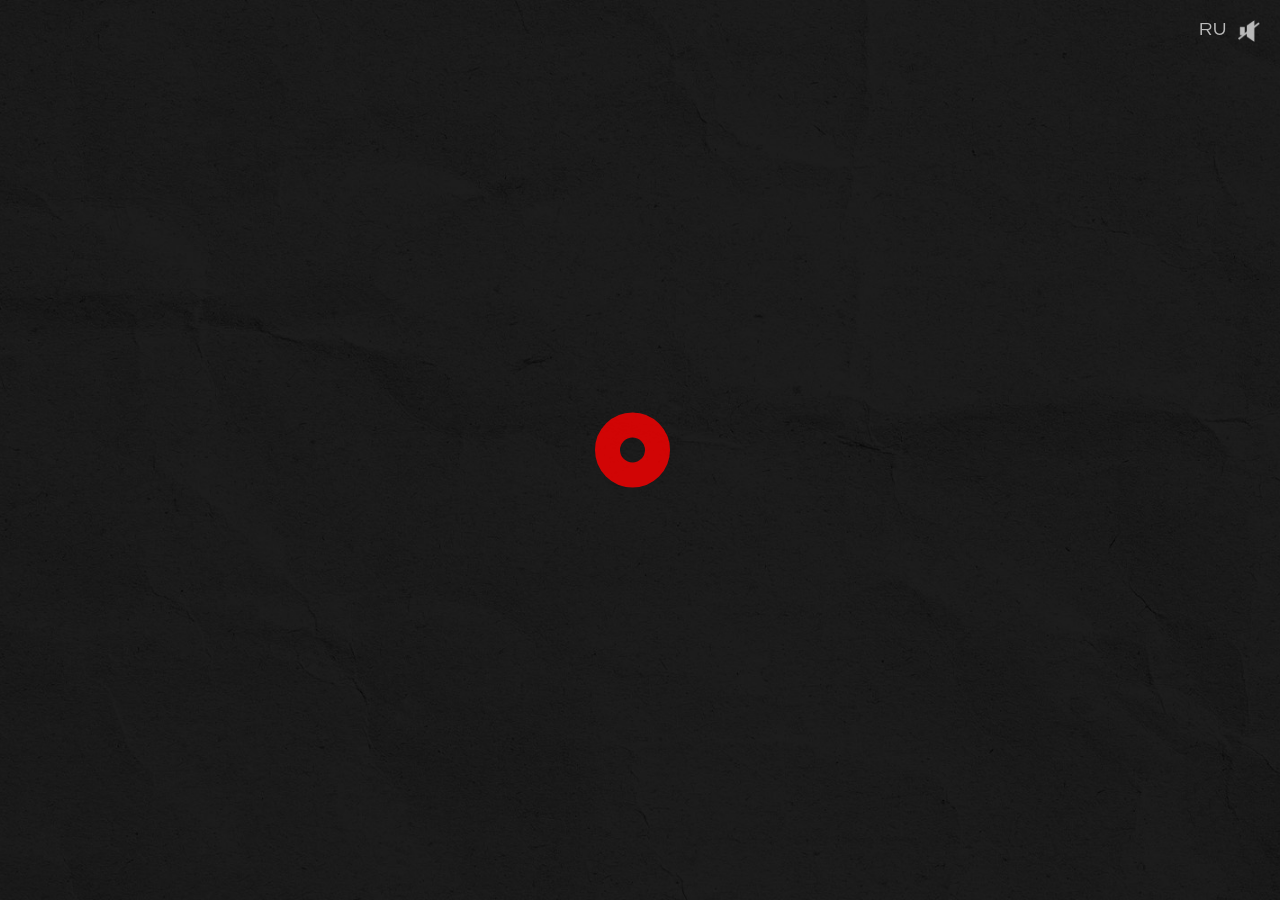
==== index.html @ 197c95bb "add menu" ====
<!doctype html>
<html lang="en">
  <head>
    <meta charset="UTF-8" />
    <meta name="viewport" content="width=device-width, initial-scale=1.0" />
    <title>REC Studio — О нас</title>
    <link rel="stylesheet" href="./styles/style.css" />
    <link rel="icon" href="./assets/logo.png" type="image/png" />
  </head>
  <body>
    <main class="main-container hidden">
      <div class="logo-wrapper">
        <div class="main__container__logo"></div>
        <div class="logo-text">
          <div class="logo-top">
            <span class="rec">REC</span><span class="studio">STUDIO</span>
          </div>
          <div class="logo-sub">PRODUCTION COMPANY</div>
        </div>
      </div>
      <section class="settings">
        <button class="settings__lang-btn">RU</button>
        <button class="settings__valume-btn">
          <img
            src="./assets/ЗВУК.png"
            class="settings__valume-btn__img"
            alt="volume"
          />
        </button>
      </section>

      <section class="menu">
        <div class="menu__logo-cont"></div>
        <div class="menu-block">
          <div class="menu-text">МЕНЮ</div>
          <button class="burger">
            <span></span>
            <span></span>
            <span></span>
          </button>
        </div>
      </section>

      <section class="content">
        <div class="content__links">
          <a href="about.html" class="content__links__item faq">О НАС</a>
          <a href="about.html" class="content__links__item projects">НАШИ ПРОЕКТЫ</a>
          <a href="about.html" class="content__links__item help">УСЛУГИ</a>
          <a href="about.html" class="content__links__item news">НОВОСТИ</a>
          <a href="about.html" class="content__links__item contacts">КОНТАКТЫ</a>
        </div>
      </section>
    </main>

    <script src="./scripts/script.js"></script>
  </body>
</html>
---- styles/style.css ----
@font-face {
    font-family: "Holgada";
    src: url("../assets/fonts/Holgada Thin.otf") format("opentype");
    font-weight: 100;
}
@font-face {
    font-family: "Holgada";
    src: url("../assets/fonts/Holgada Thin Italic.otf") format("opentype");
    font-weight: 100;
    font-style: italic;
}
@font-face {
    font-family: "Holgada";
    src: url("../assets/fonts/Holgada Light.otf") format("opentype");
    font-weight: 300;
}
@font-face {
    font-family: "Holgada";
    src: url("../assets/fonts/Holgada Light Italic.otf") format("opentype");
    font-weight: 300;
    font-style: italic;
}
@font-face {
    font-family: "Holgada";
    src: url("../assets/fonts/Holgada Regular.otf") format("opentype");
    font-weight: 400;
}
@font-face {
    font-family: "Holgada";
    src: url("../assets/fonts/Holgada Regular Italic.otf") format("opentype");
    font-weight: 400;
    font-style: italic;
}
@font-face {
    font-family: "Holgada";
    src: url("../assets/fonts/Holgada Medium.otf") format("opentype");
    font-weight: 500;
}
@font-face {
    font-family: "Holgada";
    src: url("../assets/fonts/Holgada Medium Italic.otf") format("opentype");
    font-weight: 500;
    font-style: italic;
}
@font-face {
    font-family: "Holgada";
    src: url("../assets/fonts/Holgada Bold.otf") format("opentype");
    font-weight: 700;
}
@font-face {
    font-family: "Holgada";
    src: url("../assets/fonts/Holgada Bold Italic.otf") format("opentype");
    font-weight: 700;
    font-style: italic;
}
@font-face {
    font-family: "Holgada";
    src: url("../assets/fonts/Holgada Black.otf") format("opentype");
    font-weight: 900;
}
@font-face {
    font-family: "Holgada";
    src: url("../assets/fonts/Holgada Black Italic.otf") format("opentype");
    font-weight: 900;
    font-style: italic;
}

* {
    margin: 0;
    padding: 0;
    box-sizing: border-box;
    /* border: 1px solid red; */
}
:root{
    --mask-image: url("../assets/О-нас-Моб.png");
}
html, body {
    background: #000;
    height: 100%;
    overflow: hidden;
    font-family: "Holgada", sans-serif;
}

.intro {
    position: fixed;
    inset: 0;
    z-index: 9999;
    background: #000;
    display: flex;
    justify-content: center;
    align-items: center;
    opacity: 1;
    transition: opacity 1s ease;
}
.intro.fade-out {
    opacity: 0;
    pointer-events: none;
}
.intro__video {
    width: 100%;
    height: 100%;
    object-fit: cover;
}

.main-container {
    position: relative;
    display: flex;
    width: 100%;
    height: 100vh;
    background-image: url("../assets/mainbackground.jpg");
    background-size: cover;
    background-position: center;
    opacity: 0;
    transition: opacity 1s ease;
    overflow: hidden;
}
.main-container.show {
    opacity: 1;
}
.hidden {
    pointer-events: none;
}

.logo-wrapper {
    position: absolute;
    top: 50%;
    left: 50%;
    transform: translate(-50%, -50%);
    display: flex;
    align-items: center;
    z-index: 999;
    cursor: pointer;
}

.main__container__logo {
    border: 25px solid rgb(255, 0, 0);
    box-shadow: 0px 0px 0px rgb(255, 0, 0);
    border-radius: 50%;
    opacity: 0.8;
    animation: red-light 10s infinite;
    width: 75px;
    height: 75px;
    transition: transform 0.7s cubic-bezier(0.7, 0, 0.2, 1);
}

.logo-text {
    display: flex;
    flex-direction: column;
    justify-content: center;
    overflow: hidden;
    white-space: nowrap;
    max-width: 0;
    margin-left: 15px;
    margin-top: 25px;
    opacity: 0;
    transition: max-width 2s cubic-bezier(0.16, 1, 0.3, 1), opacity 0.6s ease;
}

.logo-top {
    display: flex;
    line-height: 1;
    gap: 0;          
    margin: 0;  
    margin-left: -12px;     
    padding: 0;
    overflow: visible;
}

.rec {
    font-weight: 500;
    font-size: 70px;
    letter-spacing: -6px;
    transform: scaleX(0.9); 
    color: #e6e6e6;
    margin: 0;        
    padding: 0;    
}

.studio {
    font-weight: 200;
    font-size: 70px;
    letter-spacing: -8px;
    transform: scaleX(0.8); 
    color: #e6e6e6;
    margin: 0;        
    margin-left: -25px; 
    padding: 0; 
}

.logo-sub {
    font-weight: 500;
    font-size: 22px;
    letter-spacing: 2px;
    color: #ffffff;
    margin-top: 6px;
    transform: scaleX(1); 
}

.logo-wrapper.active .main__container__logo {
    transform: translateX(-10px);
}

.logo-wrapper.active .logo-text {
    max-width: 500px;
    opacity: 1;
}

.ui-hidden .menu,
.ui-hidden .content {
    opacity: 0;
    pointer-events: none;
}

.ui-visible .menu,
.ui-visible .content {
    opacity: 1;
    pointer-events: auto;
    transition: opacity 0.8s ease;
}

.ui-visible .logo-wrapper {
    opacity: 0;
    pointer-events: none;
    transition: opacity 0.5s ease;
}

.settings {
    position: fixed;
    display: flex;
    gap: 12px;
    top: 20px;
    right: 20px;
    z-index: 9999;
    opacity: 1 !important;
    pointer-events: auto !important;
}

.main-container.ui-hidden .settings,
.main-container.ui-visible .settings {
    opacity: 1;
    pointer-events: auto;
}

.settings__lang-btn {
    background: none;
    border: none;
    cursor: pointer;
    color: #fff;
    font-size: 16px;
    font-weight: 500;
    opacity: 0.7;
    transition: opacity 0.2s;
    font-family: "Holgada", sans-serif;
}
.settings__lang-btn:hover {
    opacity: 1;
}
.settings__valume-btn {
    background: none;
    border: none;
    cursor: pointer;
    display: flex;
    align-items: center;
    padding: 0;
}
.settings__valume-btn__img {
    width: 22px;
    height: 22px;
    filter: brightness(0) invert(1);
    opacity: 0.7;
    transition: all 0.2s ease;
}
.settings__valume-btn__img:hover {
    opacity: 1;
    transform: scale(1.05);
}
.settings__valume-btn__img:active {
    transform: scale(0.95);
}
.menu {
    position: absolute;
    left: 0;
    top: 0;
    width: 5%;
    height: 100vh;
  background-image: 
    linear-gradient(rgba(0, 0, 0, 0.5), rgba(0, 0, 0, 0.5)), 
    url('../assets/mainbackground.jpg');
  background-size: cover;
    display: flex;
    flex-direction: column;
    z-index: 140;
}
.menu__logo {
    width: 40px;
    height: 40px;
    border: 12px solid rgb(255, 255, 255);
    box-shadow: 0px 0px 0px rgb(255, 255, 255);
    border-radius: 50%;
    margin: 20px auto 0;
    opacity: 0.8;
    animation: light-menu 10s infinite;
    cursor: pointer;
}
@keyframes light-menu {
    0%{
        box-shadow: 0px 0px 0px rgb(255, 255, 255);       
    }
    20%{
        box-shadow: 0px 0px 5px rgb(255, 255, 255);       
    }
    30%{
        box-shadow: 0px 0px 10px rgb(255, 255, 255);       
    }
    50%{
        box-shadow: 0px 0px 20px rgb(255, 255, 255);       
    }
    80%{
        box-shadow: 0px 0px 10px rgb(255, 255, 255);       
    }
    100%{
        box-shadow: 0px 0px 5px rgb(255, 255, 255);       
    }
}
.red-logo{
    border: 12px solid rgb(248, 27, 27);   
    animation: red-light 10s infinite;
    transition: 0.3s;
}
@keyframes red-light {
    0%{
        box-shadow: 0px 0px 0px rgb(248, 27, 27);       
    }
    20%{
        box-shadow: 0px 0px 5px rgb(248, 27, 27);       
    }
    30%{
        box-shadow: 0px 0px 10px rgb(248, 27, 27);       
    }
    50%{
        box-shadow: 0px 0px 20px rgb(248, 27, 27);       
    }
    80%{
        box-shadow: 0px 0px 10px rgb(248, 27, 27);       
    }
    100%{
        box-shadow: 0px 0px 5px rgb(248, 27, 27);       
    }
}
.menu-block {
    margin-top: auto;
    margin-bottom: 40px;
    display: flex;
    flex-direction: column;
    align-items: center;
    gap: 20px;
}
.menu-text {
    writing-mode: vertical-rl;
    transform: rotate(180deg);
    font-size: 29px;
    letter-spacing: 2px;
    color: #fff;
    font-weight: 900;
    opacity: 0.3;
}
.burger {
    all: unset;
    cursor: pointer;
    display: flex;
    flex-direction: column;
    gap: 6px;
    padding: 8px;
}
.burger span {
    width: 25px;
    height: 4.5px;
    background: #fff;
    transition: 0.2s;
}
.burger:hover span {
    background: #ccc;
}

.content {
    position: fixed;
    inset: 0;
    z-index: 10;
    pointer-events: none;
}

.about {
    position: absolute;
    inset: 0;
    overflow: hidden;
}

.about__img {
    width: 100%;
    height: 110%;
    object-fit: cover;
    will-change: transform;
}

.about--base {
    z-index: 1;
}

.about--top {
    position: absolute;
    inset: 0;
    z-index: 20;
    background-color: url("../assets/О нас Моб.jpg");
    pointer-events: none;
}

.about__background {
    position: relative;
    width: auto;
    height: 250px;
    padding: 0;
    z-index: 25;
    background-image: url("../assets/mainbackground.jpg");
    display: inline-flex;
    align-items: center;
    justify-content: center;
    overflow: visible;
    margin: 0 auto;
    clip-path: inset(0);
}
.about__title {
    font-size: clamp(90px, 22vw, 390px);
    font-weight: 900;
    text-transform: uppercase;
    line-height: 0.8;
    width: 100%;
    text-align: center;
    letter-spacing: 0.05em;

    margin: 0;
    margin-bottom: clamp(-45px, -3vw, -20px);

    padding: 0;

    position: relative;
    z-index: 99999999;

    background-image: url("../assets/О-нас-Моб.png");
    background-repeat: no-repeat;
    background-size: 100vw auto;
    background-position: center var(--about-bg-y, 160%);

    color: transparent;
    -webkit-text-fill-color: transparent;
    -webkit-background-clip: text;
    background-clip: text;

    transform: translateY(-30px); /* чуть поднять */
    will-change: background-position;
}

.paralax-text {
    position: absolute;
    bottom: 0;
    left: 0;
    width: 100%;
    z-index: 15;
    transform: translateY(100%);
    will-change: transform;
    transition: transform 0.1s linear;

    display: flex;
    flex-direction: column;
    align-items: center;
    justify-content: flex-start;

    isolation: isolate;
    overflow: visible;
}

/* рамка прижата к about-info */
.paralax-text::before {
    content: "";
    position: absolute;

    left: 60px;
    right: 0;
    width: 100%;
    bottom: 310px;

    height: clamp(76px, 15vw, 240px);

    background: url("../assets/mainbackground.jpg");
    z-index: 0;
    pointer-events: none;
}
.mask {
    -webkit-mask-image: none;
    mask-image: none;
}

.about-info {
    position: relative;
    display: flex;
    bottom: auto;
    left: auto;
    width: 100%;
    padding: 2rem 2rem 3rem 2rem;
    z-index: 20;
    color: white;
    font-size: 1.2rem;
    line-height: 1.5;
    font-weight: 400;
    backdrop-filter: blur(16px);
    background: rgba(0, 0, 0, 0.65);
    border-top: 1px solid rgba(255, 255, 255, 0.2);
    opacity: 1;
    pointer-events: none;
    margin-top: 0;
    height: 310px;
}
.about-info-text{
    width: 40%;
    height: 210px;
    margin-left: 50%;
    margin-top: 6%;
}
.about-info.visible {
    opacity: 1;
}
.paralax-text {
    position: absolute;
    bottom: 0;
    left: 0;
    width: 100%;
    z-index: 15;
    transform: translateY(100%);
    will-change: transform;
    transition: transform 0.1s linear;
    display: flex;
    flex-direction: column;
    align-items: center;
    justify-content: flex-start;
}
.about-info p {
    max-width: 800px;
    margin: 0 auto;
    text-shadow: 0 1px 2px rgba(0, 0, 0, 0.3);
    font-size: clamp(14px, 4vw, 20px);
    font-family: "Holgada", sans-serif;
}
.logo-wrapper {
    transition: all 0.8s cubic-bezier(0.7, 0, 0.2, 1);
}

.main__container__logo {
    transition: all 0.8s cubic-bezier(0.7, 0, 0.2, 1);
}

.logo-wrapper.corner-position {
    position: fixed !important;
    top: 20px !important;
    left: 20px !important;
    transform: translate(0, 0) scale(0.5) !important;
    z-index: 10000 !important;
}
.main__container__logo {
    transition: all 0.8s cubic-bezier(0.7, 0, 0.2, 1);
    cursor: pointer;
    position: relative;
    z-index: 10;
}

.main__container__logo[style*="fixed"] {
    box-shadow: 0px 0px 15px rgba(255, 0, 0, 0.5);
}
.menu__logo {
    transition: all 0.3s ease;
}
.menu__logo-cont {
    width: 40px;
    height: 40px;
    border: 12px solid rgb(255, 0, 0);
    box-shadow: 0px 0px 0px rgb(255, 0, 0);
    border-radius: 50%;
    margin: 20px auto 10px auto;
    opacity: 0.8;
    animation: red-light 10s infinite;
    cursor: pointer;
    display: block;
    position: relative;
    flex-shrink: 0;
}
.menu__logo.red-logo {
    border: 12px solid rgb(248, 27, 27);
    animation: red-light 10s infinite;
}
.content__links{
    display:flex;
    flex-direction: column;
    width: 80%;
    height:96%;
    align-items: left;
    margin-left:12% ;
    padding: 0;
    margin-top: 5.3%;
    gap: 0;
}
.content__links__item {
    position: relative;
    display: flex;
    padding: 0;
    flex-direction: column;
    height: 16%;

    color: transparent;
    -webkit-text-fill-color: transparent;

    background-image: url("../assets/adobe_126953722.jpg");
    background-size: cover;
    background-position: center;
    background-repeat: no-repeat;

    -webkit-background-clip: text;
    background-clip: text;

    text-decoration: none;
    font-size: 110px;
    font-weight: 900;
    line-height: 150px;

    overflow: visible;
}

/* второй слой текста с hover-картинкой */
.content__links__item::before {
    content: attr(data-text);
    position: absolute;
    inset: 0;

    color: transparent;
    -webkit-text-fill-color: transparent;

    background-image: var(--hover-bg);
    background-size: cover;
    background-position: center;
    background-repeat: no-repeat;

    -webkit-background-clip: text;
    background-clip: text;

    opacity: 0;
    transition: opacity 0.7s ease;

    pointer-events: none;
}

/* плавное появление hover-картинки */
.content__links__item:hover::before {
    opacity: 1;
}
.content__links__item:hover {
    opacity: 1;
    filter: brightness(1.15);
}
/* По умолчанию текст "МЕНЮ" скрыт на всех страницах */
.menu-text {
    opacity: 0;
    visibility: hidden;
    pointer-events: none;
    transition: opacity 0.3s ease, visibility 0.3s ease;
}

/* Только на странице about показываем текст "МЕНЮ" */
.about-page .menu-text {
    opacity: 0.3;
    visibility: visible;
    pointer-events: auto;
}
@media (max-width: 768px) {
    .about__background {
        height: 150px;
    }
    .about__title {
        font-size: 40px;
    }
    .about-info {
        padding: 1.5rem;
    }
    .about-info p {
        font-size: 14px;
    }
}

@media (max-width: 480px) {
    .about__title {
        font-size: 32px;
    }
}
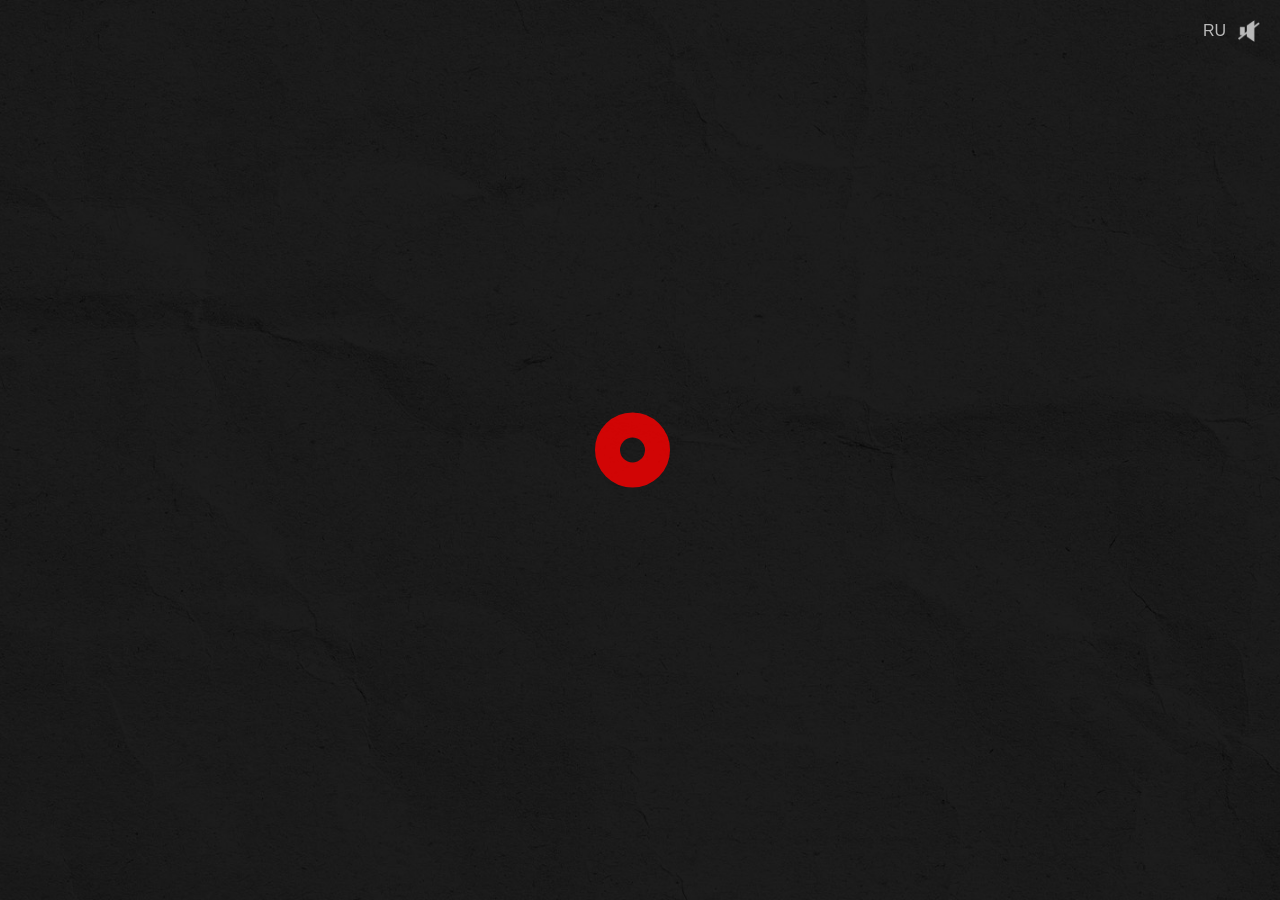
==== commit 29fbf381: "Add all pages" ====
--- a/index.html
+++ b/index.html
@@ -44,10 +44,10 @@
       <section class="content">
         <div class="content__links">
           <a href="about.html" class="content__links__item faq">О НАС</a>
-          <a href="about.html" class="content__links__item projects">НАШИ ПРОЕКТЫ</a>
-          <a href="about.html" class="content__links__item help">УСЛУГИ</a>
-          <a href="about.html" class="content__links__item news">НОВОСТИ</a>
-          <a href="about.html" class="content__links__item contacts">КОНТАКТЫ</a>
+          <a href="projects.html" class="content__links__item projects">НАШИ ПРОЕКТЫ</a>
+          <a href="help.html" class="content__links__item help">УСЛУГИ</a>
+          <a href="news.html" class="content__links__item news">НОВОСТИ</a>
+          <a href="contacts.html" class="content__links__item contacts">КОНТАКТЫ</a>
         </div>
       </section>
     </main>
--- a/styles/style.css
+++ b/styles/style.css
@@ -1,699 +1,11 @@
-@font-face {
-    font-family: "Holgada";
-    src: url("../assets/fonts/Holgada Thin.otf") format("opentype");
-    font-weight: 100;
-}
-@font-face {
-    font-family: "Holgada";
-    src: url("../assets/fonts/Holgada Thin Italic.otf") format("opentype");
-    font-weight: 100;
-    font-style: italic;
-}
-@font-face {
-    font-family: "Holgada";
-    src: url("../assets/fonts/Holgada Light.otf") format("opentype");
-    font-weight: 300;
-}
-@font-face {
-    font-family: "Holgada";
-    src: url("../assets/fonts/Holgada Light Italic.otf") format("opentype");
-    font-weight: 300;
-    font-style: italic;
-}
-@font-face {
-    font-family: "Holgada";
-    src: url("../assets/fonts/Holgada Regular.otf") format("opentype");
-    font-weight: 400;
-}
-@font-face {
-    font-family: "Holgada";
-    src: url("../assets/fonts/Holgada Regular Italic.otf") format("opentype");
-    font-weight: 400;
-    font-style: italic;
-}
-@font-face {
-    font-family: "Holgada";
-    src: url("../assets/fonts/Holgada Medium.otf") format("opentype");
-    font-weight: 500;
-}
-@font-face {
-    font-family: "Holgada";
-    src: url("../assets/fonts/Holgada Medium Italic.otf") format("opentype");
-    font-weight: 500;
-    font-style: italic;
-}
-@font-face {
-    font-family: "Holgada";
-    src: url("../assets/fonts/Holgada Bold.otf") format("opentype");
-    font-weight: 700;
-}
-@font-face {
-    font-family: "Holgada";
-    src: url("../assets/fonts/Holgada Bold Italic.otf") format("opentype");
-    font-weight: 700;
-    font-style: italic;
-}
-@font-face {
-    font-family: "Holgada";
-    src: url("../assets/fonts/Holgada Black.otf") format("opentype");
-    font-weight: 900;
-}
-@font-face {
-    font-family: "Holgada";
-    src: url("../assets/fonts/Holgada Black Italic.otf") format("opentype");
-    font-weight: 900;
-    font-style: italic;
-}
-
-* {
-    margin: 0;
-    padding: 0;
-    box-sizing: border-box;
-    /* border: 1px solid red; */
-}
-:root{
-    --mask-image: url("../assets/О-нас-Моб.png");
-}
-html, body {
-    background: #000;
-    height: 100%;
-    overflow: hidden;
-    font-family: "Holgada", sans-serif;
-}
-
-.intro {
-    position: fixed;
-    inset: 0;
-    z-index: 9999;
-    background: #000;
-    display: flex;
-    justify-content: center;
-    align-items: center;
-    opacity: 1;
-    transition: opacity 1s ease;
-}
-.intro.fade-out {
-    opacity: 0;
-    pointer-events: none;
-}
-.intro__video {
-    width: 100%;
-    height: 100%;
-    object-fit: cover;
-}
-
-.main-container {
-    position: relative;
-    display: flex;
-    width: 100%;
-    height: 100vh;
-    background-image: url("../assets/mainbackground.jpg");
-    background-size: cover;
-    background-position: center;
-    opacity: 0;
-    transition: opacity 1s ease;
-    overflow: hidden;
-}
-.main-container.show {
-    opacity: 1;
-}
-.hidden {
-    pointer-events: none;
-}
-
-.logo-wrapper {
-    position: absolute;
-    top: 50%;
-    left: 50%;
-    transform: translate(-50%, -50%);
-    display: flex;
-    align-items: center;
-    z-index: 999;
-    cursor: pointer;
-}
-
-.main__container__logo {
-    border: 25px solid rgb(255, 0, 0);
-    box-shadow: 0px 0px 0px rgb(255, 0, 0);
-    border-radius: 50%;
-    opacity: 0.8;
-    animation: red-light 10s infinite;
-    width: 75px;
-    height: 75px;
-    transition: transform 0.7s cubic-bezier(0.7, 0, 0.2, 1);
-}
-
-.logo-text {
-    display: flex;
-    flex-direction: column;
-    justify-content: center;
-    overflow: hidden;
-    white-space: nowrap;
-    max-width: 0;
-    margin-left: 15px;
-    margin-top: 25px;
-    opacity: 0;
-    transition: max-width 2s cubic-bezier(0.16, 1, 0.3, 1), opacity 0.6s ease;
-}
-
-.logo-top {
-    display: flex;
-    line-height: 1;
-    gap: 0;          
-    margin: 0;  
-    margin-left: -12px;     
-    padding: 0;
-    overflow: visible;
-}
-
-.rec {
-    font-weight: 500;
-    font-size: 70px;
-    letter-spacing: -6px;
-    transform: scaleX(0.9); 
-    color: #e6e6e6;
-    margin: 0;        
-    padding: 0;    
-}
-
-.studio {
-    font-weight: 200;
-    font-size: 70px;
-    letter-spacing: -8px;
-    transform: scaleX(0.8); 
-    color: #e6e6e6;
-    margin: 0;        
-    margin-left: -25px; 
-    padding: 0; 
-}
-
-.logo-sub {
-    font-weight: 500;
-    font-size: 22px;
-    letter-spacing: 2px;
-    color: #ffffff;
-    margin-top: 6px;
-    transform: scaleX(1); 
-}
-
-.logo-wrapper.active .main__container__logo {
-    transform: translateX(-10px);
-}
-
-.logo-wrapper.active .logo-text {
-    max-width: 500px;
-    opacity: 1;
-}
-
-.ui-hidden .menu,
-.ui-hidden .content {
-    opacity: 0;
-    pointer-events: none;
-}
-
-.ui-visible .menu,
-.ui-visible .content {
-    opacity: 1;
-    pointer-events: auto;
-    transition: opacity 0.8s ease;
-}
-
-.ui-visible .logo-wrapper {
-    opacity: 0;
-    pointer-events: none;
-    transition: opacity 0.5s ease;
-}
-
-.settings {
-    position: fixed;
-    display: flex;
-    gap: 12px;
-    top: 20px;
-    right: 20px;
-    z-index: 9999;
-    opacity: 1 !important;
-    pointer-events: auto !important;
-}
-
-.main-container.ui-hidden .settings,
-.main-container.ui-visible .settings {
-    opacity: 1;
-    pointer-events: auto;
-}
-
-.settings__lang-btn {
-    background: none;
-    border: none;
-    cursor: pointer;
-    color: #fff;
-    font-size: 16px;
-    font-weight: 500;
-    opacity: 0.7;
-    transition: opacity 0.2s;
-    font-family: "Holgada", sans-serif;
-}
-.settings__lang-btn:hover {
-    opacity: 1;
-}
-.settings__valume-btn {
-    background: none;
-    border: none;
-    cursor: pointer;
-    display: flex;
-    align-items: center;
-    padding: 0;
-}
-.settings__valume-btn__img {
-    width: 22px;
-    height: 22px;
-    filter: brightness(0) invert(1);
-    opacity: 0.7;
-    transition: all 0.2s ease;
-}
-.settings__valume-btn__img:hover {
-    opacity: 1;
-    transform: scale(1.05);
-}
-.settings__valume-btn__img:active {
-    transform: scale(0.95);
-}
-.menu {
-    position: absolute;
-    left: 0;
-    top: 0;
-    width: 5%;
-    height: 100vh;
-  background-image: 
-    linear-gradient(rgba(0, 0, 0, 0.5), rgba(0, 0, 0, 0.5)), 
-    url('../assets/mainbackground.jpg');
-  background-size: cover;
-    display: flex;
-    flex-direction: column;
-    z-index: 140;
-}
-.menu__logo {
-    width: 40px;
-    height: 40px;
-    border: 12px solid rgb(255, 255, 255);
-    box-shadow: 0px 0px 0px rgb(255, 255, 255);
-    border-radius: 50%;
-    margin: 20px auto 0;
-    opacity: 0.8;
-    animation: light-menu 10s infinite;
-    cursor: pointer;
-}
-@keyframes light-menu {
-    0%{
-        box-shadow: 0px 0px 0px rgb(255, 255, 255);       
-    }
-    20%{
-        box-shadow: 0px 0px 5px rgb(255, 255, 255);       
-    }
-    30%{
-        box-shadow: 0px 0px 10px rgb(255, 255, 255);       
-    }
-    50%{
-        box-shadow: 0px 0px 20px rgb(255, 255, 255);       
-    }
-    80%{
-        box-shadow: 0px 0px 10px rgb(255, 255, 255);       
-    }
-    100%{
-        box-shadow: 0px 0px 5px rgb(255, 255, 255);       
-    }
-}
-.red-logo{
-    border: 12px solid rgb(248, 27, 27);   
-    animation: red-light 10s infinite;
-    transition: 0.3s;
-}
-@keyframes red-light {
-    0%{
-        box-shadow: 0px 0px 0px rgb(248, 27, 27);       
-    }
-    20%{
-        box-shadow: 0px 0px 5px rgb(248, 27, 27);       
-    }
-    30%{
-        box-shadow: 0px 0px 10px rgb(248, 27, 27);       
-    }
-    50%{
-        box-shadow: 0px 0px 20px rgb(248, 27, 27);       
-    }
-    80%{
-        box-shadow: 0px 0px 10px rgb(248, 27, 27);       
-    }
-    100%{
-        box-shadow: 0px 0px 5px rgb(248, 27, 27);       
-    }
-}
-.menu-block {
-    margin-top: auto;
-    margin-bottom: 40px;
-    display: flex;
-    flex-direction: column;
-    align-items: center;
-    gap: 20px;
-}
-.menu-text {
-    writing-mode: vertical-rl;
-    transform: rotate(180deg);
-    font-size: 29px;
-    letter-spacing: 2px;
-    color: #fff;
-    font-weight: 900;
-    opacity: 0.3;
-}
-.burger {
-    all: unset;
-    cursor: pointer;
-    display: flex;
-    flex-direction: column;
-    gap: 6px;
-    padding: 8px;
-}
-.burger span {
-    width: 25px;
-    height: 4.5px;
-    background: #fff;
-    transition: 0.2s;
-}
-.burger:hover span {
-    background: #ccc;
-}
-
-.content {
-    position: fixed;
-    inset: 0;
-    z-index: 10;
-    pointer-events: none;
-}
-
-.about {
-    position: absolute;
-    inset: 0;
-    overflow: hidden;
-}
-
-.about__img {
-    width: 100%;
-    height: 110%;
-    object-fit: cover;
-    will-change: transform;
-}
-
-.about--base {
-    z-index: 1;
-}
-
-.about--top {
-    position: absolute;
-    inset: 0;
-    z-index: 20;
-    background-color: url("../assets/О нас Моб.jpg");
-    pointer-events: none;
-}
-
-.about__background {
-    position: relative;
-    width: auto;
-    height: 250px;
-    padding: 0;
-    z-index: 25;
-    background-image: url("../assets/mainbackground.jpg");
-    display: inline-flex;
-    align-items: center;
-    justify-content: center;
-    overflow: visible;
-    margin: 0 auto;
-    clip-path: inset(0);
-}
-.about__title {
-    font-size: clamp(90px, 22vw, 390px);
-    font-weight: 900;
-    text-transform: uppercase;
-    line-height: 0.8;
-    width: 100%;
-    text-align: center;
-    letter-spacing: 0.05em;
-
-    margin: 0;
-    margin-bottom: clamp(-45px, -3vw, -20px);
-
-    padding: 0;
-
-    position: relative;
-    z-index: 99999999;
-
-    background-image: url("../assets/О-нас-Моб.png");
-    background-repeat: no-repeat;
-    background-size: 100vw auto;
-    background-position: center var(--about-bg-y, 160%);
-
-    color: transparent;
-    -webkit-text-fill-color: transparent;
-    -webkit-background-clip: text;
-    background-clip: text;
-
-    transform: translateY(-30px); /* чуть поднять */
-    will-change: background-position;
-}
-
-.paralax-text {
-    position: absolute;
-    bottom: 0;
-    left: 0;
-    width: 100%;
-    z-index: 15;
-    transform: translateY(100%);
-    will-change: transform;
-    transition: transform 0.1s linear;
-
-    display: flex;
-    flex-direction: column;
-    align-items: center;
-    justify-content: flex-start;
-
-    isolation: isolate;
-    overflow: visible;
-}
-
-/* рамка прижата к about-info */
-.paralax-text::before {
-    content: "";
-    position: absolute;
-
-    left: 60px;
-    right: 0;
-    width: 100%;
-    bottom: 310px;
-
-    height: clamp(76px, 15vw, 240px);
-
-    background: url("../assets/mainbackground.jpg");
-    z-index: 0;
-    pointer-events: none;
-}
-.mask {
-    -webkit-mask-image: none;
-    mask-image: none;
-}
-
-.about-info {
-    position: relative;
-    display: flex;
-    bottom: auto;
-    left: auto;
-    width: 100%;
-    padding: 2rem 2rem 3rem 2rem;
-    z-index: 20;
-    color: white;
-    font-size: 1.2rem;
-    line-height: 1.5;
-    font-weight: 400;
-    backdrop-filter: blur(16px);
-    background: rgba(0, 0, 0, 0.65);
-    border-top: 1px solid rgba(255, 255, 255, 0.2);
-    opacity: 1;
-    pointer-events: none;
-    margin-top: 0;
-    height: 310px;
-}
-.about-info-text{
-    width: 40%;
-    height: 210px;
-    margin-left: 50%;
-    margin-top: 6%;
-}
-.about-info.visible {
-    opacity: 1;
-}
-.paralax-text {
-    position: absolute;
-    bottom: 0;
-    left: 0;
-    width: 100%;
-    z-index: 15;
-    transform: translateY(100%);
-    will-change: transform;
-    transition: transform 0.1s linear;
-    display: flex;
-    flex-direction: column;
-    align-items: center;
-    justify-content: flex-start;
-}
-.about-info p {
-    max-width: 800px;
-    margin: 0 auto;
-    text-shadow: 0 1px 2px rgba(0, 0, 0, 0.3);
-    font-size: clamp(14px, 4vw, 20px);
-    font-family: "Holgada", sans-serif;
-}
-.logo-wrapper {
-    transition: all 0.8s cubic-bezier(0.7, 0, 0.2, 1);
-}
-
-.main__container__logo {
-    transition: all 0.8s cubic-bezier(0.7, 0, 0.2, 1);
-}
-
-.logo-wrapper.corner-position {
-    position: fixed !important;
-    top: 20px !important;
-    left: 20px !important;
-    transform: translate(0, 0) scale(0.5) !important;
-    z-index: 10000 !important;
-}
-.main__container__logo {
-    transition: all 0.8s cubic-bezier(0.7, 0, 0.2, 1);
-    cursor: pointer;
-    position: relative;
-    z-index: 10;
-}
-
-.main__container__logo[style*="fixed"] {
-    box-shadow: 0px 0px 15px rgba(255, 0, 0, 0.5);
-}
-.menu__logo {
-    transition: all 0.3s ease;
-}
-.menu__logo-cont {
-    width: 40px;
-    height: 40px;
-    border: 12px solid rgb(255, 0, 0);
-    box-shadow: 0px 0px 0px rgb(255, 0, 0);
-    border-radius: 50%;
-    margin: 20px auto 10px auto;
-    opacity: 0.8;
-    animation: red-light 10s infinite;
-    cursor: pointer;
-    display: block;
-    position: relative;
-    flex-shrink: 0;
-}
-.menu__logo.red-logo {
-    border: 12px solid rgb(248, 27, 27);
-    animation: red-light 10s infinite;
-}
-.content__links{
-    display:flex;
-    flex-direction: column;
-    width: 80%;
-    height:96%;
-    align-items: left;
-    margin-left:12% ;
-    padding: 0;
-    margin-top: 5.3%;
-    gap: 0;
-}
-.content__links__item {
-    position: relative;
-    display: flex;
-    padding: 0;
-    flex-direction: column;
-    height: 16%;
-
-    color: transparent;
-    -webkit-text-fill-color: transparent;
-
-    background-image: url("../assets/adobe_126953722.jpg");
-    background-size: cover;
-    background-position: center;
-    background-repeat: no-repeat;
-
-    -webkit-background-clip: text;
-    background-clip: text;
-
-    text-decoration: none;
-    font-size: 110px;
-    font-weight: 900;
-    line-height: 150px;
-
-    overflow: visible;
-}
-
-/* второй слой текста с hover-картинкой */
-.content__links__item::before {
-    content: attr(data-text);
-    position: absolute;
-    inset: 0;
-
-    color: transparent;
-    -webkit-text-fill-color: transparent;
-
-    background-image: var(--hover-bg);
-    background-size: cover;
-    background-position: center;
-    background-repeat: no-repeat;
-
-    -webkit-background-clip: text;
-    background-clip: text;
-
-    opacity: 0;
-    transition: opacity 0.7s ease;
-
-    pointer-events: none;
-}
-
-/* плавное появление hover-картинки */
-.content__links__item:hover::before {
-    opacity: 1;
-}
-.content__links__item:hover {
-    opacity: 1;
-    filter: brightness(1.15);
-}
-/* По умолчанию текст "МЕНЮ" скрыт на всех страницах */
-.menu-text {
-    opacity: 0;
-    visibility: hidden;
-    pointer-events: none;
-    transition: opacity 0.3s ease, visibility 0.3s ease;
-}
-
-/* Только на странице about показываем текст "МЕНЮ" */
-.about-page .menu-text {
-    opacity: 0.3;
-    visibility: visible;
-    pointer-events: auto;
-}
-@media (max-width: 768px) {
-    .about__background {
-        height: 150px;
-    }
-    .about__title {
-        font-size: 40px;
-    }
-    .about-info {
-        padding: 1.5rem;
-    }
-    .about-info p {
-        font-size: 14px;
-    }
-}
-
-@media (max-width: 480px) {
-    .about__title {
-        font-size: 32px;
-    }
-}
+@import url("./components/00-fonts.css");
+@import url("./components/01-base.css");
+@import url("./components/02-animations.css");
+@import url("./components/03-intro.css");
+@import url("./components/04-main-logo.css");
+@import url("./components/05-ui-settings.css");
+@import url("./components/06-menu.css");
+@import url("./components/07-content-links.css");
+@import url("./components/08-about.css");
+@import url("./components/09-scrollbars.css");
+@import url("./components/10-responsive.css");
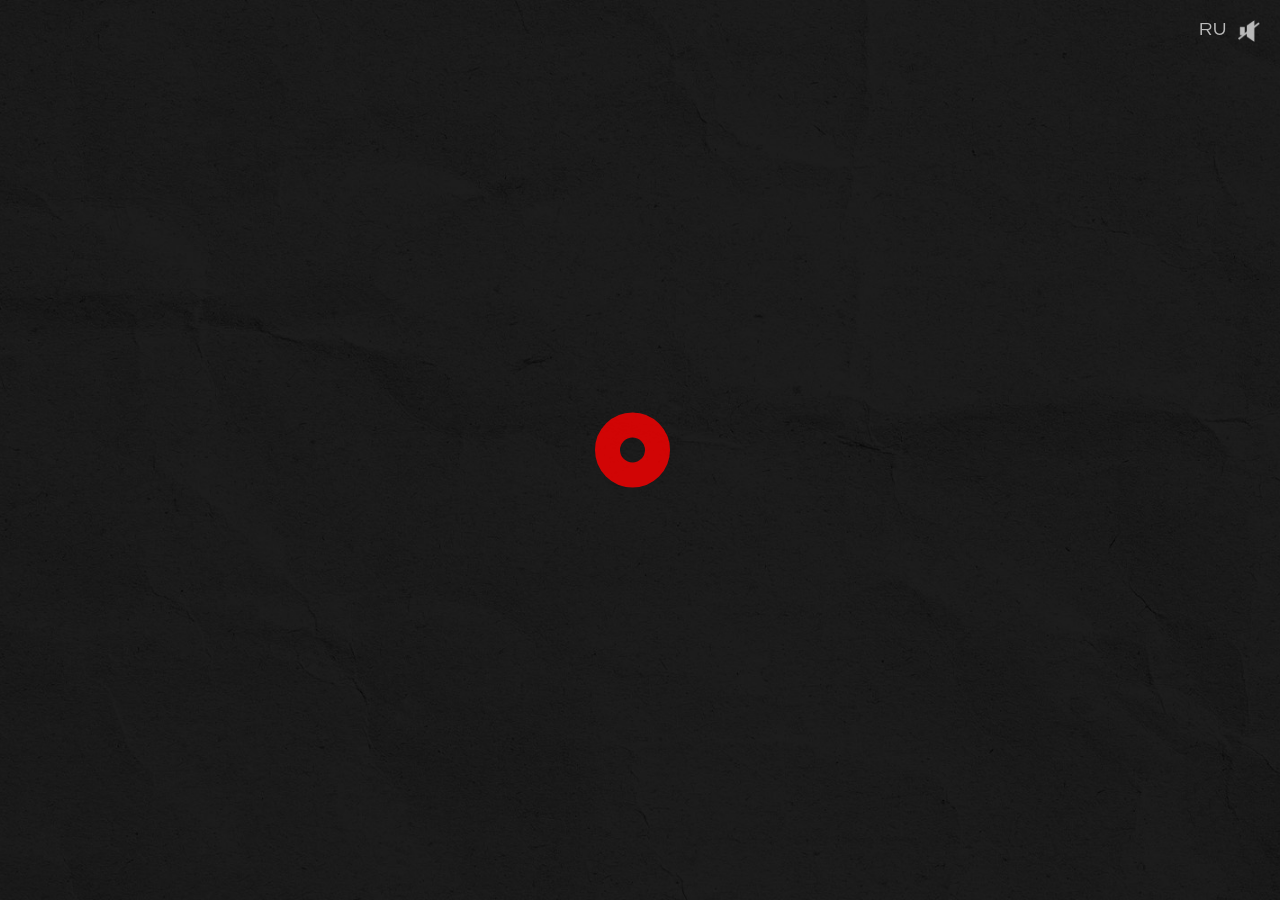
==== commit 70e1efd8: "Ready page contact (need texture)" ====
--- a/index.html
+++ b/index.html
@@ -30,7 +30,7 @@
       </section>
 
       <section class="menu">
-        <div class="menu__logo-cont"></div>
+        <!-- <div class="menu__logo-cont"></div> -->
         <div class="menu-block">
           <div class="menu-text">МЕНЮ</div>
           <button class="burger">
@@ -47,7 +47,7 @@
           <a href="projects.html" class="content__links__item projects">НАШИ ПРОЕКТЫ</a>
           <a href="help.html" class="content__links__item help">УСЛУГИ</a>
           <a href="news.html" class="content__links__item news">НОВОСТИ</a>
-          <a href="contacts.html" class="content__links__item contacts">КОНТАКТЫ</a>
+          <a href="contacts.html" class="content__links__item contact">КОНТАКТЫ</a>
         </div>
       </section>
     </main>
--- a/styles/style.css
+++ b/styles/style.css
@@ -9,3 +9,4 @@
 @import url("./components/08-about.css");
 @import url("./components/09-scrollbars.css");
 @import url("./components/10-responsive.css");
+@import url("./components/11-contacts.css");
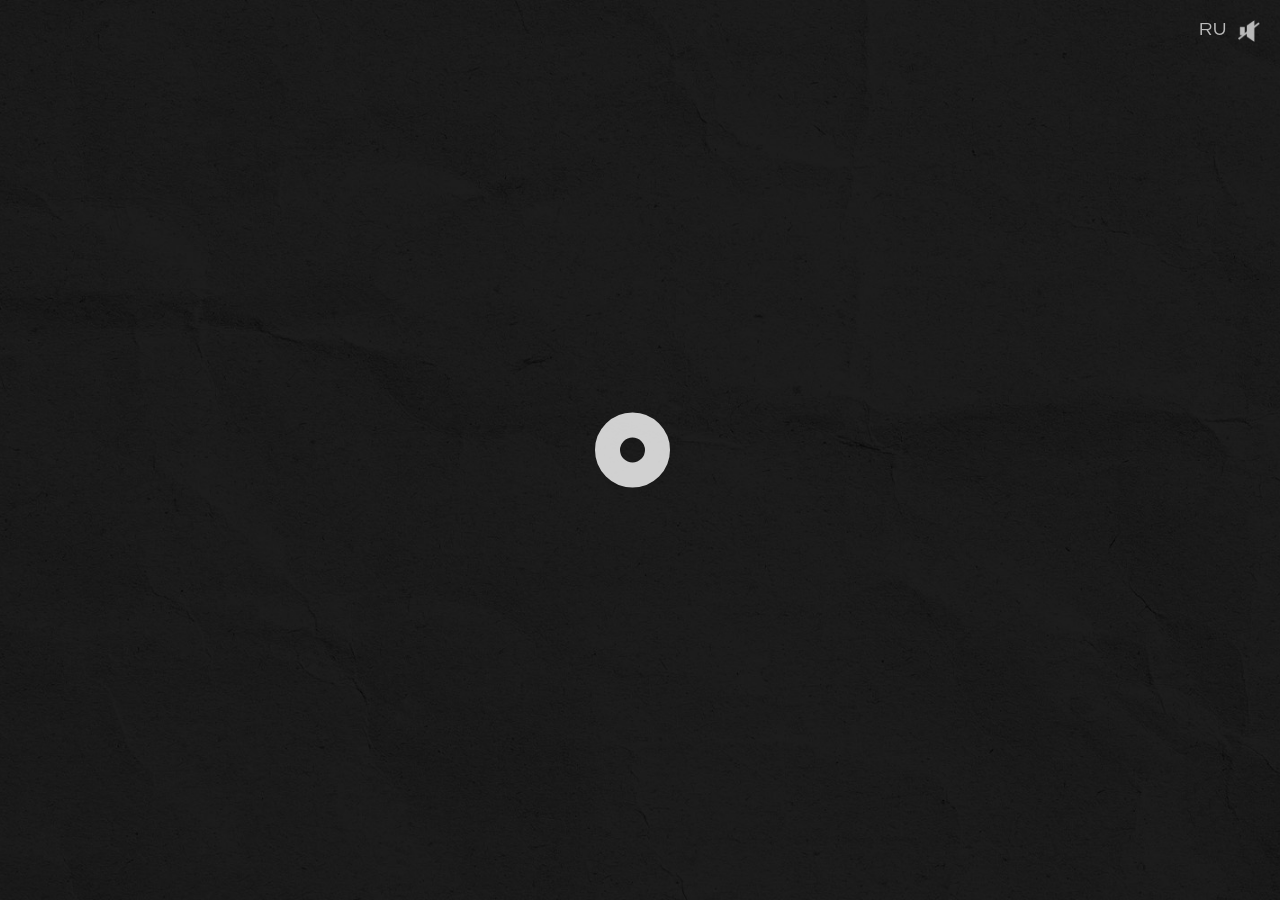
==== commit 3515d62a: "Refactor JS" ====
--- a/index.html
+++ b/index.html
@@ -30,7 +30,7 @@
       </section>
 
       <section class="menu">
-        <!-- <div class="menu__logo-cont"></div> -->
+        
         <div class="menu-block">
           <div class="menu-text">МЕНЮ</div>
           <button class="burger">
@@ -52,6 +52,6 @@
       </section>
     </main>
 
-    <script src="./scripts/script.js"></script>
+<script type="module" src="./scripts/script.js"></script>
   </body>
 </html>
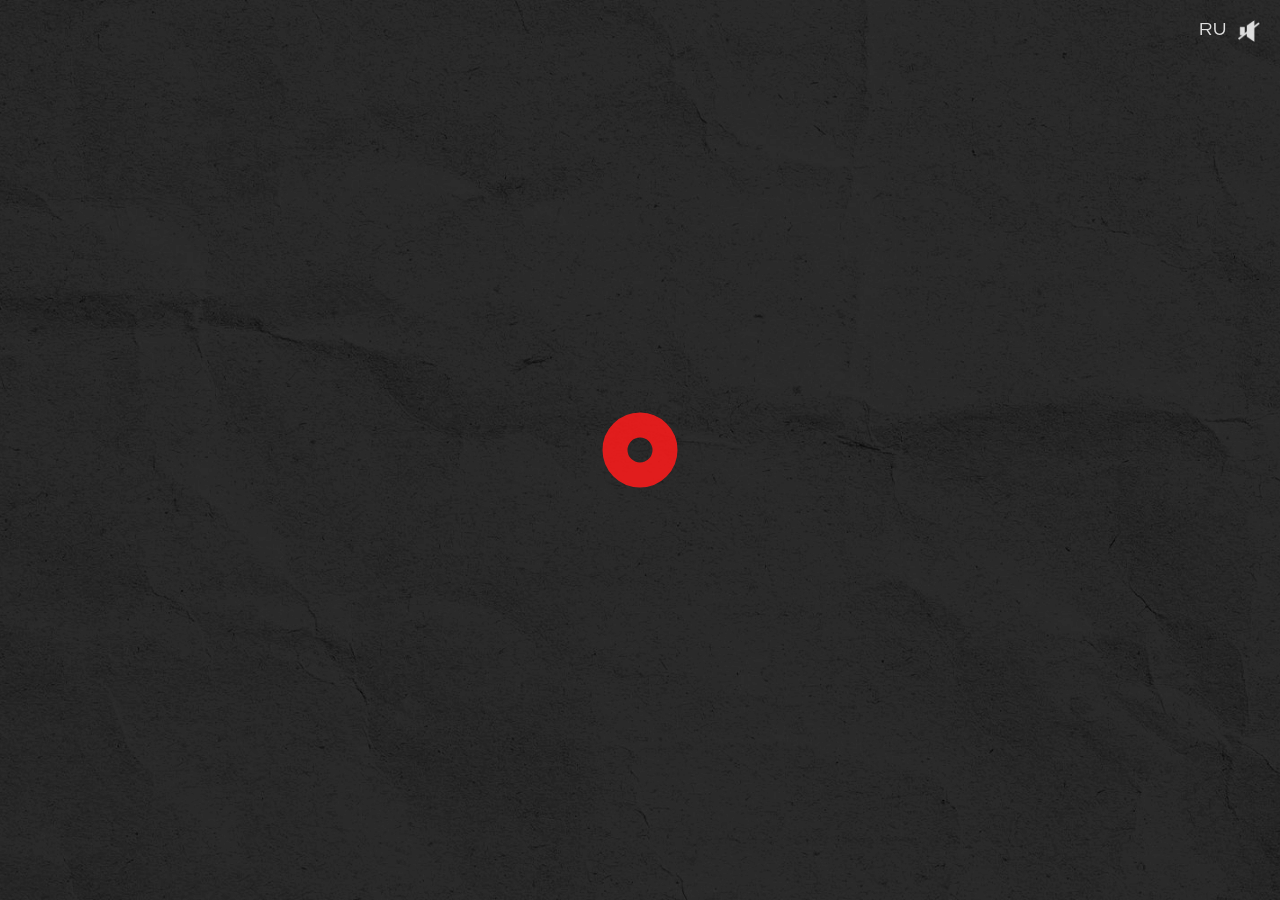
==== commit 2d2cb8d7: "Add strange texture" ====
--- a/index.html
+++ b/index.html
@@ -7,7 +7,7 @@
     <link rel="stylesheet" href="./styles/style.css" />
     <link rel="icon" href="./assets/logo.png" type="image/png" />
   </head>
-  <body>
+  <body  class="home-page">
     <main class="main-container hidden">
       <div class="logo-wrapper">
         <div class="main__container__logo"></div>
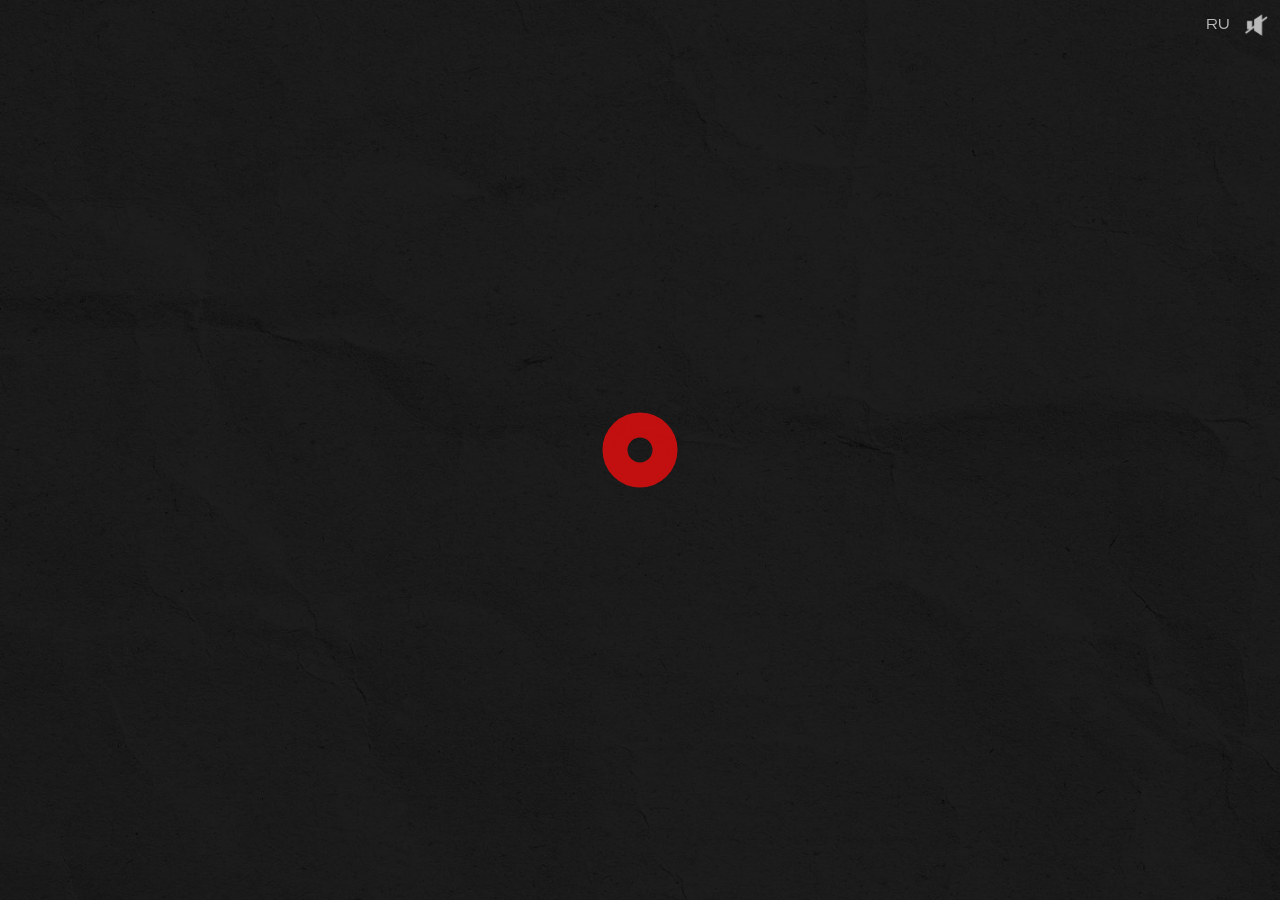
==== commit 9730f75b: "Add upper text about" ====
--- a/index.html
+++ b/index.html
@@ -3,24 +3,29 @@
   <head>
     <meta charset="UTF-8" />
     <meta name="viewport" content="width=device-width, initial-scale=1.0" />
-    <title>REC Studio — О нас</title>
+    <title>REC Studio</title>
     <link rel="stylesheet" href="./styles/style.css" />
     <link rel="icon" href="./assets/logo.png" type="image/png" />
   </head>
-  <body  class="home-page">
+
+  <body class="home-page">
     <main class="main-container hidden">
       <div class="logo-wrapper">
         <div class="main__container__logo"></div>
+
         <div class="logo-text">
           <div class="logo-top">
             <span class="rec">REC</span><span class="studio">STUDIO</span>
           </div>
+
           <div class="logo-sub">PRODUCTION COMPANY</div>
         </div>
       </div>
+
       <section class="settings">
-        <button class="settings__lang-btn">RU</button>
-        <button class="settings__valume-btn">
+        <button class="settings__lang-btn" type="button">RU</button>
+
+        <button class="settings__valume-btn" type="button">
           <img
             src="./assets/ЗВУК.png"
             class="settings__valume-btn__img"
@@ -30,10 +35,10 @@
       </section>
 
       <section class="menu">
-        
         <div class="menu-block">
           <div class="menu-text">МЕНЮ</div>
-          <button class="burger">
+
+          <button class="burger" type="button" aria-label="Меню">
             <span></span>
             <span></span>
             <span></span>
@@ -41,17 +46,9 @@
         </div>
       </section>
 
-      <section class="content">
-        <div class="content__links">
-          <a href="about.html" class="content__links__item faq">О НАС</a>
-          <a href="projects.html" class="content__links__item projects">НАШИ ПРОЕКТЫ</a>
-          <a href="help.html" class="content__links__item help">УСЛУГИ</a>
-          <a href="news.html" class="content__links__item news">НОВОСТИ</a>
-          <a href="contacts.html" class="content__links__item contact">КОНТАКТЫ</a>
-        </div>
-      </section>
+      <section class="content"></section>
     </main>
 
-<script type="module" src="./scripts/script.js"></script>
+    <script type="module" src="./scripts/script.js"></script>
   </body>
-</html>
+</html>
--- a/styles/style.css
+++ b/styles/style.css
@@ -10,3 +10,7 @@
 @import url("./components/09-scrollbars.css");
 @import url("./components/10-responsive.css");
 @import url("./components/11-contacts.css");
+@import url("./components/12-projects.css");
+@import url("./components/13-help.css");
+@import url("./components/14-news.css");
+@import url("./components/15-comment-fixes.css");
